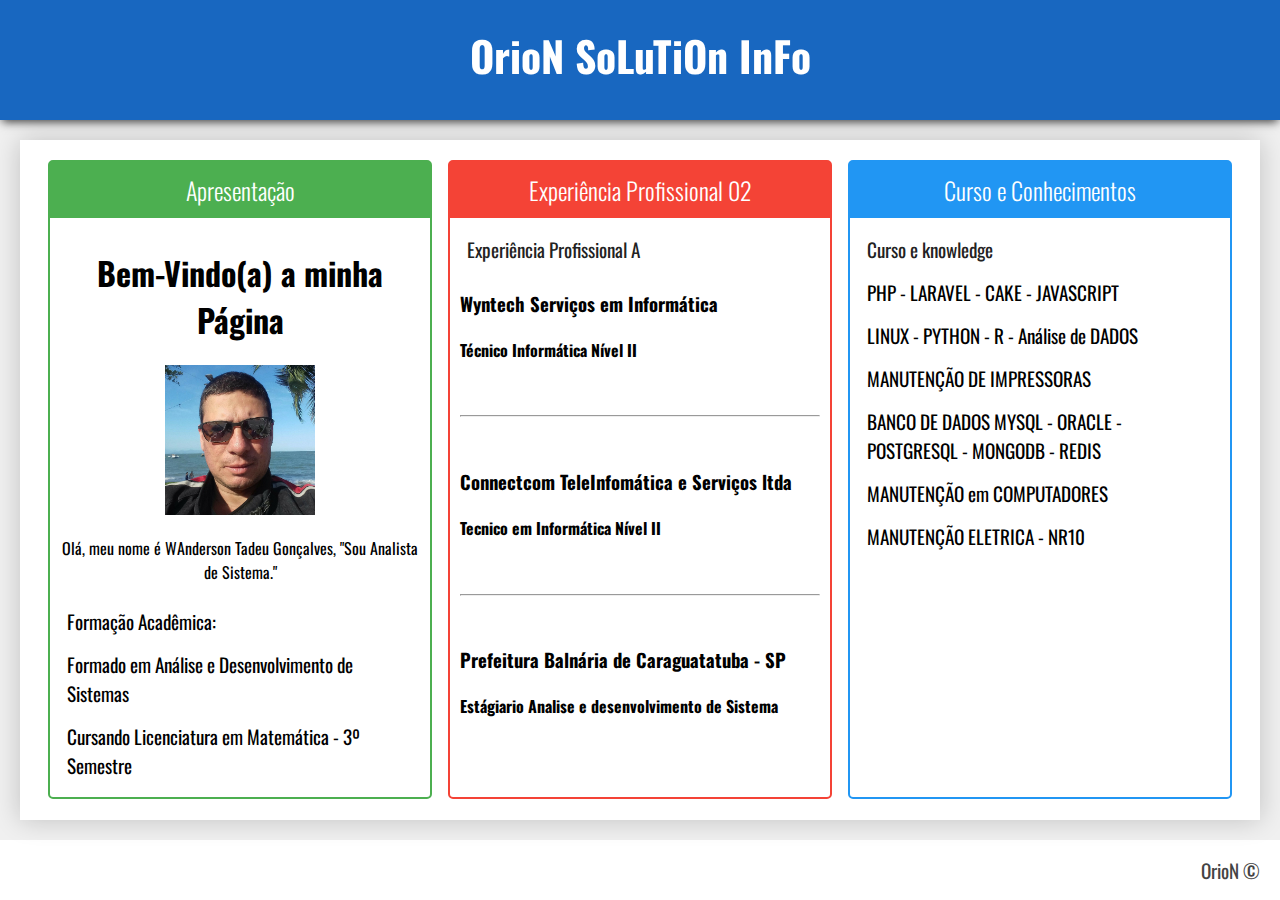
==== index.html @ c2545646 "modificado experiencia no index" ====
<!DOCTYPE html>
<html lang="en">
<head>
    <meta charset="UTF-8">
    <link href="https://fonts.googleapis.com/css?family=Oswald:200,300,400,500,600,700" rel="stylesheet">
    <link rel="stylesheet" href="_css/estilo.css">
    <link rel="stylesheet" href="_css/index.css">
    <title>
        OrIoN SoLuTiOn
    </title>
    <style type="text/css">
    * {
        font-family: 'Oswald', sans-serif;
        box-sizing: border-box;
    }
    @import url('https://fonts.googleapis.com/css?family=Lato:100');

html,
body {
  height: 100%;
  margin: 0;
  padding: 0;
  overflow: hidden;
}

.title{
  margin: 0 auto;
  color: white;
  font-family: 'Oswald', sans-serif;
  font-size: 1.3rem;
}

.container {
  width: 100%;
  height: 100%;
  display: flex;
  align-items: center;
  text-align: center;
  animation: colors 7s infinite;
}

@keyframes colors {
  0% {
    background-color: #001F3F;
  }
  50% {
    background-color: #FF4136;
  }
  100% {
    background-color: #001F3F;
  }
}

    body {
        height: 100vh;
        margin: 0px;
        display: grid;
        grid-template-rows: 120px 1fr 60px;
        grid-template-columns: 1fr;
        grid-template-areas:
            "cabecalho"
            "principal"
            "rodape";
    }

    .cabecalho {
        grid-area: cabecalho;
        background-color: #1867c0;
        color: white;
        display: flex;
        flex-direction: column;
        justify-content: center;
        align-items: center;
        padding-bottom: 10px;
        z-index: 1;
        box-shadow: 0px 4px 9px -2px rgba(0,0,0,0.75);
    }

    .cabecalho > h1 {
        margin: 0px;
        font-weight: 300;
        font-size: 2.8rem;
    }

    .cabecalho > h2 {
        margin: 0px;
        font-weight: 200;
        font-size: 1.6rem;
    }

    .principal {
        grid-area: principal;
        height: calc(100vh - 180px);
        background-color: #f0f0f0;
        padding: 20px;
    }

    .conteudo {
        position: relative;
        height: 100%;
        overflow-y: scroll;
        background-color: #fff;
        padding: 20px;
        box-shadow: 0px 0px 25px 0px rgba(0, 0, 0, 0.2);
    }

    .rodape {
        grid-area: rodape;
        background-color: #fff;
        display: flex;
        justify-content: flex-end;
        align-items: center;
        font-size: 1.2rem;
        padding-right: 20px;
        color: #444;
    }

    .modulos {
        display: flex;
        flex-wrap: wrap;
        justify-content: space-around;
    }

    .modulo {
        flex-basis: 32%;
        margin-bottom: 20px;
        border-radius: 5px;
    }

    .modulo > h3 {
        margin: 0px;
        color: #fff;
        font-weight: 300;
        font-size: 1.5rem;
        padding: 10px 20px;
        background-color: #1867c0;
    }

    .modulo > ul {
        margin: 0px;
        padding: 10px;
        list-style: none;
    }

    .modulo > ul > li {
        padding: 7px;
        font-size: 1.2rem;
        cursor: pointer;
    }

    .modulo > ul > li > a {
        display: flex;
        text-decoration: none;
        color: #222;
    }

    .modulo > ul > li:hover {
        background-color: #EEE;
    }

    .modulo.verde { border: 2px solid #4CAF50; }
    .modulo.verde > h3 { background-color: #4CAF50; }

    .modulo.vermelho { border: 2px solid #F44336; }
    .modulo.vermelho > h3 { background-color: #F44336; }

    .modulo.azul { border: 2px solid #2196F3; }
    .modulo.azul > h3 { background-color: #2196F3; }

    .modulo.roxo { border: 2px solid #9C27B0; }
    .modulo.roxo > h3 { background-color: #9C27B0; }

    .modulo.laranja { border: 2px solid #FF9800; }
    .modulo.laranja > h3 { background-color: #FF9800; }

    .modulo.verde-escuro { border: 2px solid #1B5E20; }
    .modulo.verde-escuro > h3 { background-color: #1B5E20; }

    .modulo.vermelho-escuro { border: 2px solid #B71C1C; }
    .modulo.vermelho-escuro > h3 { background-color: #B71C1C; }

    .modulo.azul-escuro { border: 2px solid #0D47A1; }
    .modulo.azul-escuro > h3 { background-color: #0D47A1; }

    .modulo.roxo-escuro { border: 2px solid #4A148C; }
    .modulo.roxo-escuro > h3 { background-color: #4A148C; }
    </style>

</head>
<body>

    <header class="cabecalho">
      <div class="container">
      <span class="title">
        <h1>OrioN SoLuTiOn InFo</h1>
      </span>
    </div>
  </header>
      <main class="principal">
        <div class="conteudo">
            <nav class="modulos">
                <div class="modulo verde">
                    <h3  style="text-align:center; ">Apresentação </h3>
                    <ul>
                      <center>
                        <h1 style="text-align:center; ">Bem-Vindo(a) a minha Página</h1>
                        <a href="https://github.com/heredia76/">
                          <img src="images/perfil2.jpg" alt="" width="150" height="150">
                        </a>
                      </center>
                      <p style="text-align:center;">Olá, meu nome é WAnderson Tadeu Gonçalves,
                        "Sou Analista de Sistema."</p>
                      <li><a href=""></a>Formação Acadêmica:</li>
                      <li>Formado em Análise e Desenvolvimento de Sistemas</li>
                      <li>Cursando Licenciatura em Matemática - 3º Semestre</li>
                    </ul>
                </div>

                <div class="modulo vermelho">
                    <h3 style="text-align:center; " >Experiência Profissional 02</h3>
                    <ul>
                        <li><a href="">Experiência Profissional A</a></li>
                        <h3>Wyntech Serviços em Informática</h3>
                        <h4>Técnico Informática Nível II</h4>
                        <br>
                        <hr>
                        <br>
                        <h3>Connectcom TeleInfomática e Serviços ltda</h3>
                        <h4>Tecnico em Informática Nível II</h4>
                        <br>
                        <hr>
                        <br>
                        <h3>Prefeitura Balnária de Caraguatatuba - SP</h3>
                        <h4>Estágiario Analise e desenvolvimento de Sistema</h4>
                        <br>
                    </ul>
                </div>

                <div class="modulo azul">
                    <h3 style="text-align:center; ">Curso  e Conhecimentos</h3>
                    <ul>
                        <li><a href="">Curso e knowledge</a></li>
                        <li>PHP - LARAVEL - CAKE - JAVASCRIPT </li>
                        <li>LINUX  - PYTHON - R - Análise de DADOS</li>
                        <li>MANUTENÇÃO DE IMPRESSORAS</li>
                        <li>BANCO DE DADOS MYSQL - ORACLE - POSTGRESQL - MONGODB - REDIS</li>
                        <li>MANUTENÇÃO em COMPUTADORES</li>
                        <li>MANUTENÇÃO ELETRICA - NR10</li>
                    </ul>
                </div>

            </nav>
        </div>
    </main>
    <footer class="rodape">
        OrioN © <?= date('Y'); ?>
    </footer>
</body>
</html>
---- _css/estilo.css ----
* {
    font-family: 'Oswald', sans-serif;
    box-sizing: border-box;
}

@import url('https://fonts.googleapis.com/css?family=Lato:100');

html,
body {
  height: 100%;
  margin: 0;
  padding: 0;
  overflow: hidden;
}

.title{
  margin: 0 auto;
  color: white;
  font-family: 'Lato', sans-serif;
  font-size: 3rem;
}

.container {
  width: 100%;
  height: 100%;
  display: flex;
  align-items: center;
  text-align: center;
  animation: colors 7s infinite;
}

@keyframes colors {
  0% {
    background-color: #001F3F;
  }
  50% {
    background-color: #FF4136;
  }
  100% {
    background-color: #001F3F;
  }
}

body {
    height: 100vh;
    margin: 0px;
    display: grid;
    grid-template-rows: 120px 1fr 60px;
    grid-template-columns: 1fr;
    grid-template-areas:
        "cabecalho"
        "principal"
        "rodape";
}

.cabecalho {
    grid-area: cabecalho;
    background-color: #1867c0;
    color: white;
    display: flex;
    flex-direction: column;
    justify-content: center;
    align-items: center;
    padding-bottom: 10px;
    z-index: 1;
    box-shadow: 0px 4px 9px -2px rgba(0,0,0,0.75);
}

.cabecalho > h1 {
    margin: 0px;
    font-weight: 300;
    font-size: 2.8rem;
}

.cabecalho > h2 {
    margin: 0px;
    font-weight: 200;
    font-size: 1.6rem;
}

.principal {
    grid-area: principal;
    height: calc(100vh - 180px);
    background-color: #f0f0f0;
    padding: 20px;
}

.conteudo {
    position: relative;
    height: 100%;
    overflow-y: scroll;
    background-color: #fff;
    padding: 20px;
    box-shadow: 0px 0px 25px 0px rgba(0, 0, 0, 0.2);
}

.rodape {
    grid-area: rodape;
    background-color: #fff;
    display: flex;
    justify-content: flex-end;
    align-items: center;
    font-size: 1.2rem;
    padding-right: 20px;
    color: #444;
}

.modulos {
    display: flex;
    flex-wrap: wrap;
    justify-content: space-around;
}

.modulo {
    flex-basis: 32%;
    margin-bottom: 20px;
    border-radius: 5px;
}

.modulo > h3 {
    margin: 0px;
    color: #fff;
    font-weight: 300;
    font-size: 1.5rem;
    padding: 10px 20px;
    background-color: #1867c0;
}

.modulo > ul {
    margin: 0px;
    padding: 10px;
    list-style: none;
}

.modulo > ul > li {
    padding: 7px;
    font-size: 1.2rem;
    cursor: pointer;
}

.modulo > ul > li > a {
    display: flex;
    text-decoration: none;
    color: #222;
}

.modulo > ul > li:hover {
    background-color: #EEE;
}

.modulo.verde { border: 2px solid #4CAF50; }
.modulo.verde > h3 { background-color: #4CAF50; }

.modulo.vermelho { border: 2px solid #F44336; }
.modulo.vermelho > h3 { background-color: #F44336; }

.modulo.azul { border: 2px solid #2196F3; }
.modulo.azul > h3 { background-color: #2196F3; }

.modulo.roxo { border: 2px solid #9C27B0; }
.modulo.roxo > h3 { background-color: #9C27B0; }

.modulo.laranja { border: 2px solid #FF9800; }
.modulo.laranja > h3 { background-color: #FF9800; }

.modulo.verde-escuro { border: 2px solid #1B5E20; }
.modulo.verde-escuro > h3 { background-color: #1B5E20; }

.modulo.vermelho-escuro { border: 2px solid #B71C1C; }
.modulo.vermelho-escuro > h3 { background-color: #B71C1C; }

.modulo.azul-escuro { border: 2px solid #0D47A1; }
.modulo.azul-escuro > h3 { background-color: #0D47A1; }

.modulo.roxo-escuro { border: 2px solid #4A148C; }
.modulo.roxo-escuro > h3 { background-color: #4A148C; }
---- _css/index.css ----
* {
    font-family: 'Oswald', sans-serif;
    box-sizing: border-box;
}
@import url('https://fonts.googleapis.com/css?family=Lato:100');

html,
body {
  height: 100%;
  margin: 0;
  padding: 0;
  overflow: hidden;
}

.title{
  margin: 0 auto;
  color: white;
  font-family: 'Lato', sans-serif;
  font-size: 3rem;
}

.container {
  width: 100%;
  height: 100%;
  display: flex;
  align-items: center;
  text-align: center;
  animation: colors 7s infinite;
}

@keyframes colors {
  0% {
    background-color: #001F3F;
  }
  50% {
    background-color: #FF4136;
  }
  100% {
    background-color: #001F3F;
  }
}

body {
    height: 100vh;
    margin: 0px;
    display: grid;
    grid-template-rows: 120px 1fr 60px;
    grid-template-columns: 1fr;
    grid-template-areas:
        "cabecalho"
        "principal"
        "rodape";
}

.cabecalho {
    grid-area: cabecalho;
    background-color: #1867c0;
    color: white;
    display: flex;
    flex-direction: column;
    justify-content: center;
    align-items: center;
    padding-bottom: 10px;
    z-index: 1;
    box-shadow: 0px 4px 9px -2px rgba(0,0,0,0.75);
}

.cabecalho > h1 {
    margin: 0px;
    font-weight: 300;
    font-size: 2.8rem;
}

.cabecalho > h2 {
    margin: 0px;
    font-weight: 200;
    font-size: 1.6rem;
}

.principal {
    grid-area: principal;
    height: calc(100vh - 180px);
    background-color: #f0f0f0;
    padding: 20px;
}

.conteudo {
    position: relative;
    height: 100%;
    overflow-y: scroll;
    background-color: #fff;
    padding: 20px;
    box-shadow: 0px 0px 25px 0px rgba(0, 0, 0, 0.2);
}

.rodape {
    grid-area: rodape;
    background-color: #fff;
    display: flex;
    justify-content: flex-end;
    align-items: center;
    font-size: 1.2rem;
    padding-right: 20px;
    color: #444;
}

.modulos {
    display: flex;
    flex-wrap: wrap;
    justify-content: space-around;
}

.modulo {
    flex-basis: 32%;
    margin-bottom: 20px;
    border-radius: 5px;
}

.modulo > h3 {
    margin: 0px;
    color: #fff;
    font-weight: 300;
    font-size: 1.5rem;
    padding: 10px 20px;
    background-color: #1867c0;
}

.modulo > ul {
    margin: 0px;
    padding: 10px;
    list-style: none;
}

.modulo > ul > li {
    padding: 7px;
    font-size: 1.2rem;
    cursor: pointer;
}

.modulo > ul > li > a {
    display: flex;
    text-decoration: none;
    color: #222;
}

.modulo > ul > li:hover {
    background-color: #EEE;
}

.modulo.verde { border: 2px solid #4CAF50; }
.modulo.verde > h3 { background-color: #4CAF50; }

.modulo.vermelho { border: 2px solid #F44336; }
.modulo.vermelho > h3 { background-color: #F44336; }

.modulo.azul { border: 2px solid #2196F3; }
.modulo.azul > h3 { background-color: #2196F3; }

.modulo.roxo { border: 2px solid #9C27B0; }
.modulo.roxo > h3 { background-color: #9C27B0; }

.modulo.laranja { border: 2px solid #FF9800; }
.modulo.laranja > h3 { background-color: #FF9800; }

.modulo.verde-escuro { border: 2px solid #1B5E20; }
.modulo.verde-escuro > h3 { background-color: #1B5E20; }

.modulo.vermelho-escuro { border: 2px solid #B71C1C; }
.modulo.vermelho-escuro > h3 { background-color: #B71C1C; }

.modulo.azul-escuro { border: 2px solid #0D47A1; }
.modulo.azul-escuro > h3 { background-color: #0D47A1; }

.modulo.roxo-escuro { border: 2px solid #4A148C; }
.modulo.roxo-escuro > h3 { background-color: #4A148C; }
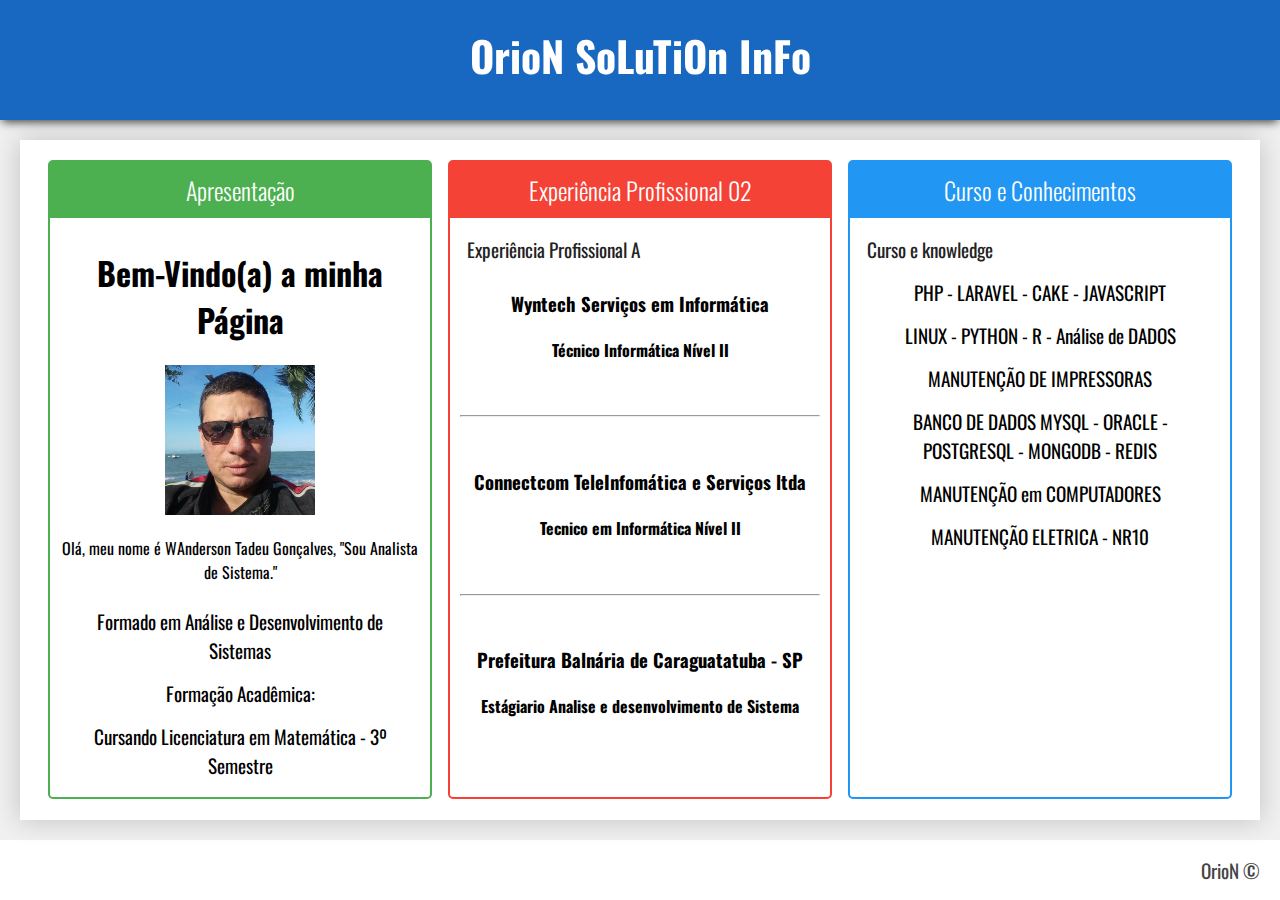
==== commit d5e08549: "alinhamento centralizado" ====
--- a/index.html
+++ b/index.html
@@ -210,28 +210,28 @@
                       </center>
                       <p style="text-align:center;">Olá, meu nome é WAnderson Tadeu Gonçalves,
                         "Sou Analista de Sistema."</p>
-                      <li><a href=""></a>Formação Acadêmica:</li>
-                      <li>Formado em Análise e Desenvolvimento de Sistemas</li>
-                      <li>Cursando Licenciatura em Matemática - 3º Semestre</li>
+                      <li style="text-align:center;" >Formado em Análise e Desenvolvimento de Sistemas</li>
+                      <li style="text-align:center;"><a href=""></a>Formação Acadêmica:</li>
+                      <li style="text-align:center;">Cursando Licenciatura em Matemática - 3º Semestre</li>
                     </ul>
                 </div>
 
                 <div class="modulo vermelho">
                     <h3 style="text-align:center; " >Experiência Profissional 02</h3>
                     <ul>
-                        <li><a href="">Experiência Profissional A</a></li>
-                        <h3>Wyntech Serviços em Informática</h3>
-                        <h4>Técnico Informática Nível II</h4>
+                        <li style="text-align:center;"><a href="">Experiência Profissional A</a></li>
+                        <h3 style="text-align:center;">Wyntech Serviços em Informática</h3>
+                        <h4 style="text-align:center;">Técnico Informática Nível II</h4>
                         <br>
                         <hr>
                         <br>
-                        <h3>Connectcom TeleInfomática e Serviços ltda</h3>
-                        <h4>Tecnico em Informática Nível II</h4>
+                        <h3 style="text-align:center;">Connectcom TeleInfomática e Serviços ltda</h3>
+                        <h4 style="text-align:center;">Tecnico em Informática Nível II</h4>
                         <br>
                         <hr>
                         <br>
-                        <h3>Prefeitura Balnária de Caraguatatuba - SP</h3>
-                        <h4>Estágiario Analise e desenvolvimento de Sistema</h4>
+                        <h3 style="text-align:center;">Prefeitura Balnária de Caraguatatuba - SP</h3>
+                        <h4 style="text-align:center;">Estágiario Analise e desenvolvimento de Sistema</h4>
                         <br>
                     </ul>
                 </div>
@@ -239,13 +239,13 @@
                 <div class="modulo azul">
                     <h3 style="text-align:center; ">Curso  e Conhecimentos</h3>
                     <ul>
-                        <li><a href="">Curso e knowledge</a></li>
-                        <li>PHP - LARAVEL - CAKE - JAVASCRIPT </li>
-                        <li>LINUX  - PYTHON - R - Análise de DADOS</li>
-                        <li>MANUTENÇÃO DE IMPRESSORAS</li>
-                        <li>BANCO DE DADOS MYSQL - ORACLE - POSTGRESQL - MONGODB - REDIS</li>
-                        <li>MANUTENÇÃO em COMPUTADORES</li>
-                        <li>MANUTENÇÃO ELETRICA - NR10</li>
+                        <li style="text-align:center;"><a href="">Curso e knowledge</a></li>
+                        <li style="text-align:center;">PHP - LARAVEL - CAKE - JAVASCRIPT </li>
+                        <li style="text-align:center;">LINUX  - PYTHON - R - Análise de DADOS</li>
+                        <li style="text-align:center;">MANUTENÇÃO DE IMPRESSORAS</li>
+                        <li style="text-align:center;">BANCO DE DADOS MYSQL - ORACLE - POSTGRESQL - MONGODB - REDIS</li>
+                        <li style="text-align:center;">MANUTENÇÃO em COMPUTADORES</li>
+                        <li style="text-align:center;">MANUTENÇÃO ELETRICA - NR10</li>
                     </ul>
                 </div>
 
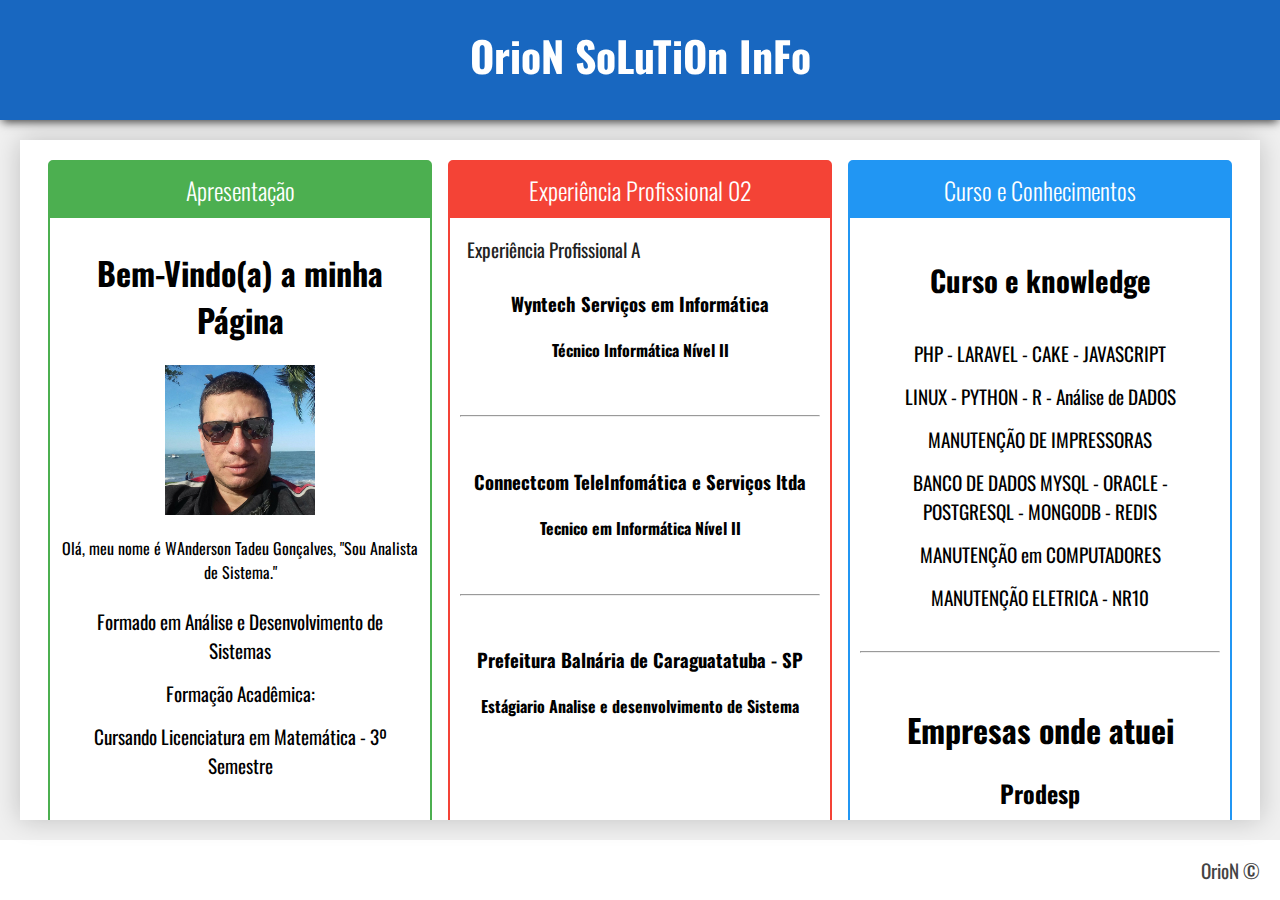
==== commit 47f33392: "adicionado empresas" ====
--- a/index.html
+++ b/index.html
@@ -239,13 +239,22 @@
                 <div class="modulo azul">
                     <h3 style="text-align:center; ">Curso  e Conhecimentos</h3>
                     <ul>
-                        <li style="text-align:center;"><a href="">Curso e knowledge</a></li>
+                        <li style="text-align:center;"><h2>Curso e knowledge</h2></li>
                         <li style="text-align:center;">PHP - LARAVEL - CAKE - JAVASCRIPT </li>
                         <li style="text-align:center;">LINUX  - PYTHON - R - Análise de DADOS</li>
                         <li style="text-align:center;">MANUTENÇÃO DE IMPRESSORAS</li>
                         <li style="text-align:center;">BANCO DE DADOS MYSQL - ORACLE - POSTGRESQL - MONGODB - REDIS</li>
                         <li style="text-align:center;">MANUTENÇÃO em COMPUTADORES</li>
                         <li style="text-align:center;">MANUTENÇÃO ELETRICA - NR10</li>
+                        <br>
+                        <hr>
+                        <br>
+                        <h1 style="text-align:center;">Empresas onde atuei</h1>
+                        <h2 style="text-align:center;">Prodesp</h2>
+                        <h2 style="text-align:center;">Caixa Econômica Federal</h2>
+                        <h2 style="text-align:center;">Queiroz Galvão Engenharia</h2>
+                        <h2 style="text-align:center;">Ministério Público Estado SP</h2>
+
                     </ul>
                 </div>
 
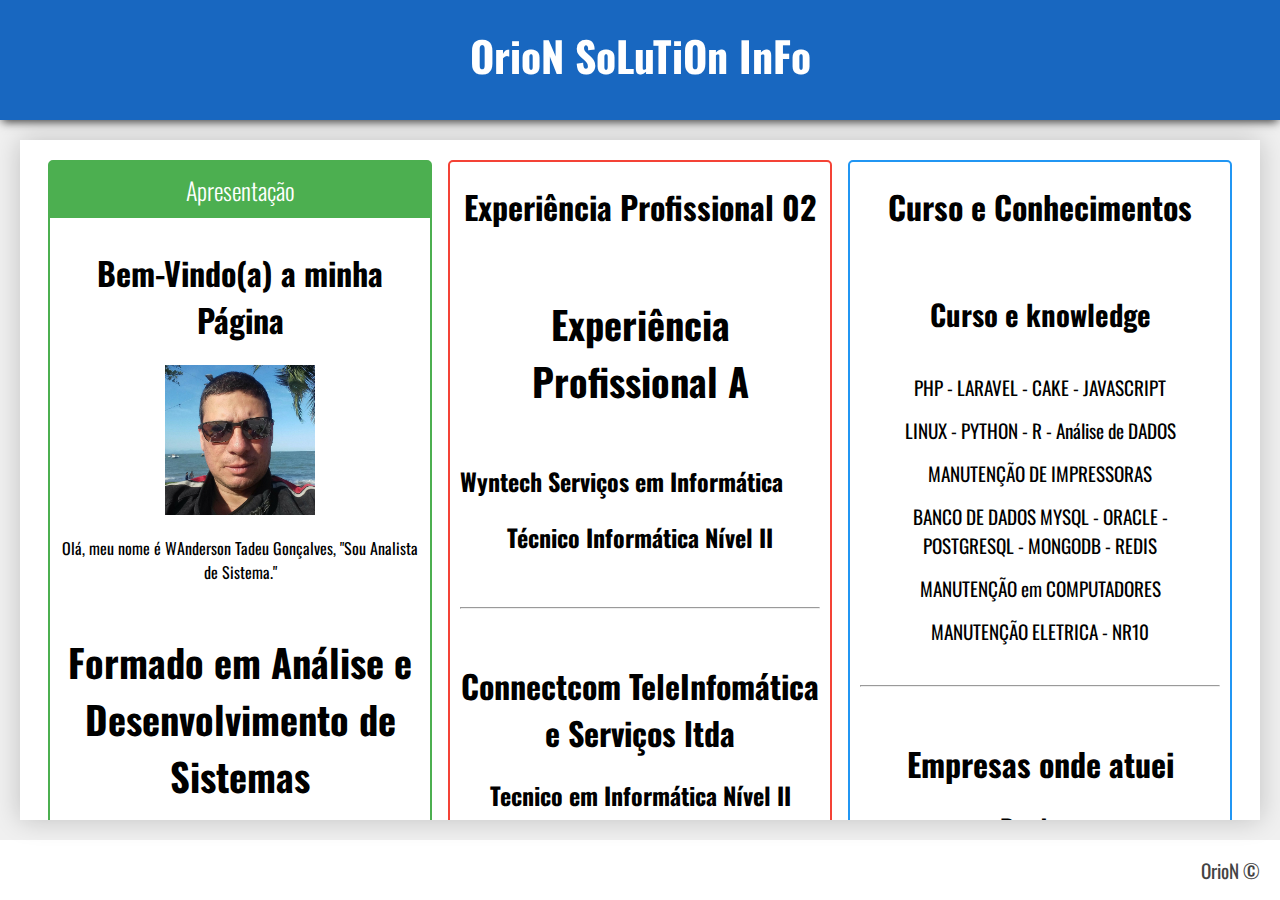
==== commit 1a5ec03a: "formatando texto da pagina" ====
--- a/index.html
+++ b/index.html
@@ -210,34 +210,34 @@
                       </center>
                       <p style="text-align:center;">Olá, meu nome é WAnderson Tadeu Gonçalves,
                         "Sou Analista de Sistema."</p>
-                      <li style="text-align:center;" >Formado em Análise e Desenvolvimento de Sistemas</li>
-                      <li style="text-align:center;"><a href=""></a>Formação Acadêmica:</li>
-                      <li style="text-align:center;">Cursando Licenciatura em Matemática - 3º Semestre</li>
+                      <li style="text-align:center;" ><h1>Formado em Análise e Desenvolvimento de Sistemas</h1></li>
+                      <li style="text-align:center;"><h1>Formação Acadêmica:</h1></li>
+                      <li style="text-align:center;"><h1>Cursando Licenciatura em Matemática - 3º Semestre</h1></li>
                     </ul>
                 </div>
 
                 <div class="modulo vermelho">
-                    <h3 style="text-align:center; " >Experiência Profissional 02</h3>
+                    <h1 style="text-align:center; " >Experiência Profissional 02</h3>
                     <ul>
-                        <li style="text-align:center;"><a href="">Experiência Profissional A</a></li>
-                        <h3 style="text-align:center;">Wyntech Serviços em Informática</h3>
-                        <h4 style="text-align:center;">Técnico Informática Nível II</h4>
+                        <li style="text-align:center;"><h1>Experiência Profissional A</h1></li>
+                        <h1 style="text-align:center;"><h2>Wyntech Serviços em Informática</h2>
+                        <h2 style="text-align:center;">Técnico Informática Nível II</h2>
                         <br>
                         <hr>
                         <br>
-                        <h3 style="text-align:center;">Connectcom TeleInfomática e Serviços ltda</h3>
-                        <h4 style="text-align:center;">Tecnico em Informática Nível II</h4>
+                        <h1 style="text-align:center;">Connectcom TeleInfomática e Serviços ltda</h1>
+                        <h2 style="text-align:center;">Tecnico em Informática Nível II</h2>
                         <br>
                         <hr>
                         <br>
-                        <h3 style="text-align:center;">Prefeitura Balnária de Caraguatatuba - SP</h3>
-                        <h4 style="text-align:center;">Estágiario Analise e desenvolvimento de Sistema</h4>
+                        <h1 style="text-align:center;">Prefeitura Balnária de Caraguatatuba - SP</h1>
+                        <h2 style="text-align:center;">Estágiario Analise e desenvolvimento de Sistema</h2>
                         <br>
                     </ul>
                 </div>
 
                 <div class="modulo azul">
-                    <h3 style="text-align:center; ">Curso  e Conhecimentos</h3>
+                    <h1 style="text-align:center; ">Curso  e Conhecimentos</h1>
                     <ul>
                         <li style="text-align:center;"><h2>Curso e knowledge</h2></li>
                         <li style="text-align:center;">PHP - LARAVEL - CAKE - JAVASCRIPT </li>
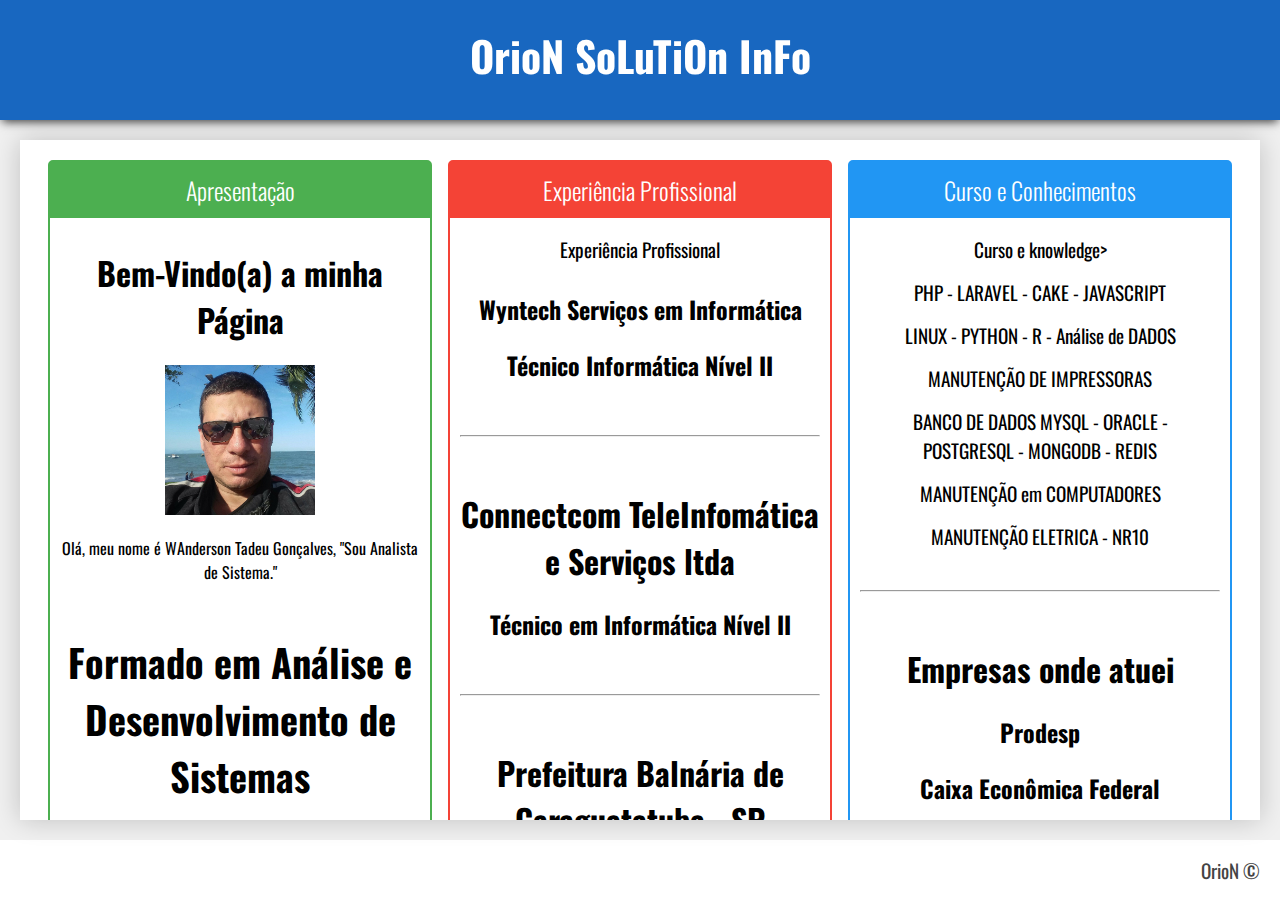
==== commit 32458955: "formatando titulo da pagina" ====
--- a/index.html
+++ b/index.html
@@ -217,16 +217,16 @@
                 </div>
 
                 <div class="modulo vermelho">
-                    <h1 style="text-align:center; " >Experiência Profissional 02</h3>
+                    <h3 style="text-align:center;">Experiência Profissional </h3>
                     <ul>
-                        <li style="text-align:center;"><h1>Experiência Profissional A</h1></li>
-                        <h1 style="text-align:center;"><h2>Wyntech Serviços em Informática</h2>
+                        <li style="text-align:center;">Experiência Profissional</li>
+                        <h2 style="text-align:center;">Wyntech Serviços em Informática</h2>
                         <h2 style="text-align:center;">Técnico Informática Nível II</h2>
                         <br>
                         <hr>
                         <br>
                         <h1 style="text-align:center;">Connectcom TeleInfomática e Serviços ltda</h1>
-                        <h2 style="text-align:center;">Tecnico em Informática Nível II</h2>
+                        <h2 style="text-align:center;">Técnico em Informática Nível II</h2>
                         <br>
                         <hr>
                         <br>
@@ -237,9 +237,9 @@
                 </div>
 
                 <div class="modulo azul">
-                    <h1 style="text-align:center; ">Curso  e Conhecimentos</h1>
+                    <h3 style="text-align:center; ">Curso  e Conhecimentos</h3>
                     <ul>
-                        <li style="text-align:center;"><h2>Curso e knowledge</h2></li>
+                        <li style="text-align:center;">Curso e knowledge></li>
                         <li style="text-align:center;">PHP - LARAVEL - CAKE - JAVASCRIPT </li>
                         <li style="text-align:center;">LINUX  - PYTHON - R - Análise de DADOS</li>
                         <li style="text-align:center;">MANUTENÇÃO DE IMPRESSORAS</li>
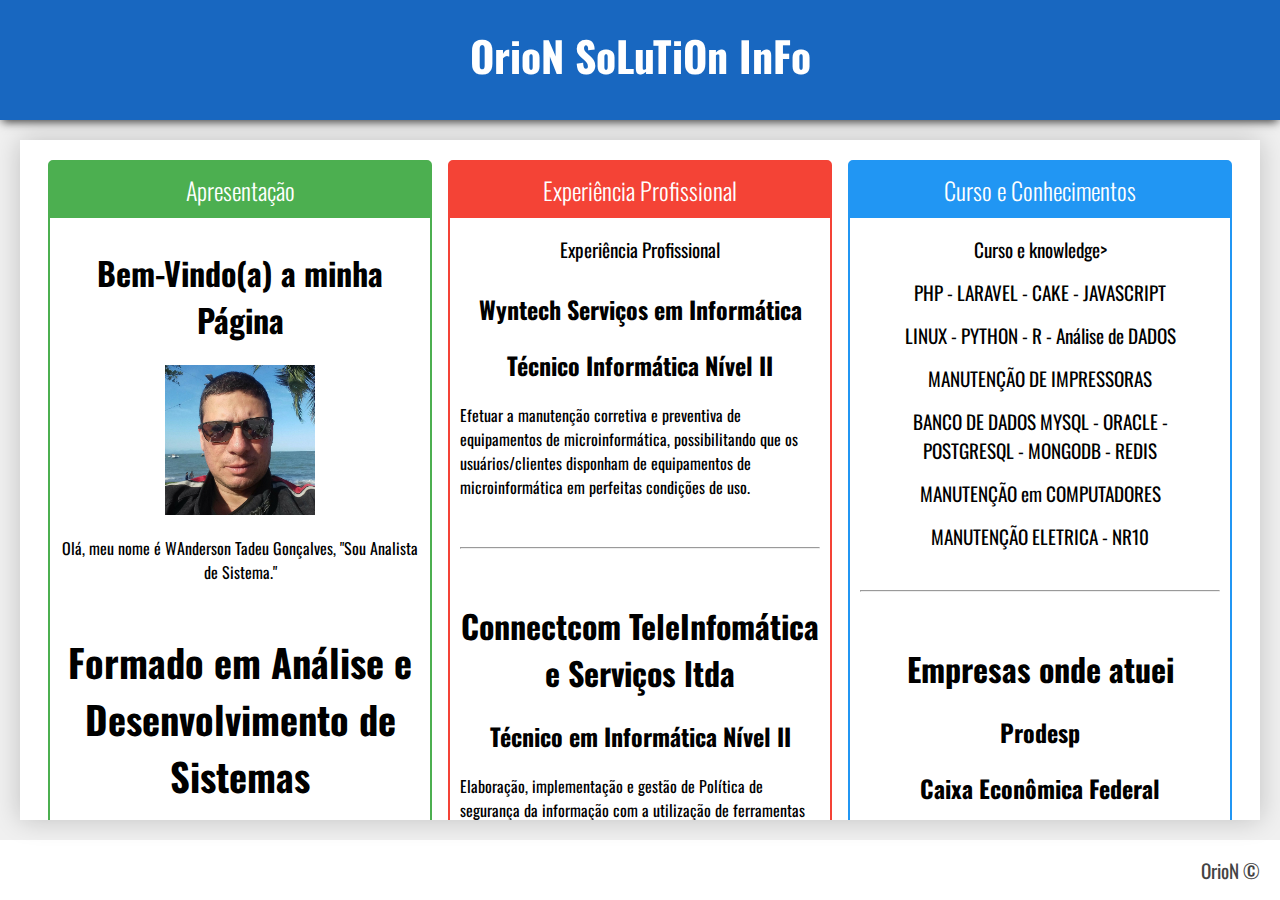
==== commit 5f6677c7: "alterando index de empresas" ====
--- a/index.html
+++ b/index.html
@@ -222,16 +222,31 @@
                         <li style="text-align:center;">Experiência Profissional</li>
                         <h2 style="text-align:center;">Wyntech Serviços em Informática</h2>
                         <h2 style="text-align:center;">Técnico Informática Nível II</h2>
+                        <p>Efetuar a manutenção corretiva e preventiva de equipamentos de microinformática,
+                          possibilitando que os usuários/clientes disponham de equipamentos de microinformática
+                          em perfeitas condições de uso.</p>
                         <br>
                         <hr>
                         <br>
                         <h1 style="text-align:center;">Connectcom TeleInfomática e Serviços ltda</h1>
                         <h2 style="text-align:center;">Técnico em Informática Nível II</h2>
+                        <p>Elaboração, implementação e gestão de Política de segurança da informação
+                          com a utilização de ferramentas automatizadas de teste de segurança de redes.<br>
+                          Efetuar a manutenção corretiva e preventiva de equipamentos de microinformática,
+                          possibilitando que os usuários/clientes disponham de equipamentos de microinformática
+                          em perfeitas condições de uso.</p>
                         <br>
                         <hr>
                         <br>
                         <h1 style="text-align:center;">Prefeitura Balnária de Caraguatatuba - SP</h1>
                         <h2 style="text-align:center;">Estágiario Analise e desenvolvimento de Sistema</h2>
+                        <p>Função: controle de dados, configuração de rede , instalação de periféricos e
+                          atualização de sistemas.<br>
+                          Controle de estoque , responsável por verificar a entrada e saída de correspondências,
+                           receber e enviar documentos,  recepcionar o público em geral,fazer o arquivamento de
+                            documentos,manter atualizados os equipamentos , saber utilizar máquinas comuns em
+                            escritório, como por exemplo, impressoras, máquinas copiadoras, computadores e
+                            programas de planilhas em geral.</p>
                         <br>
                     </ul>
                 </div>
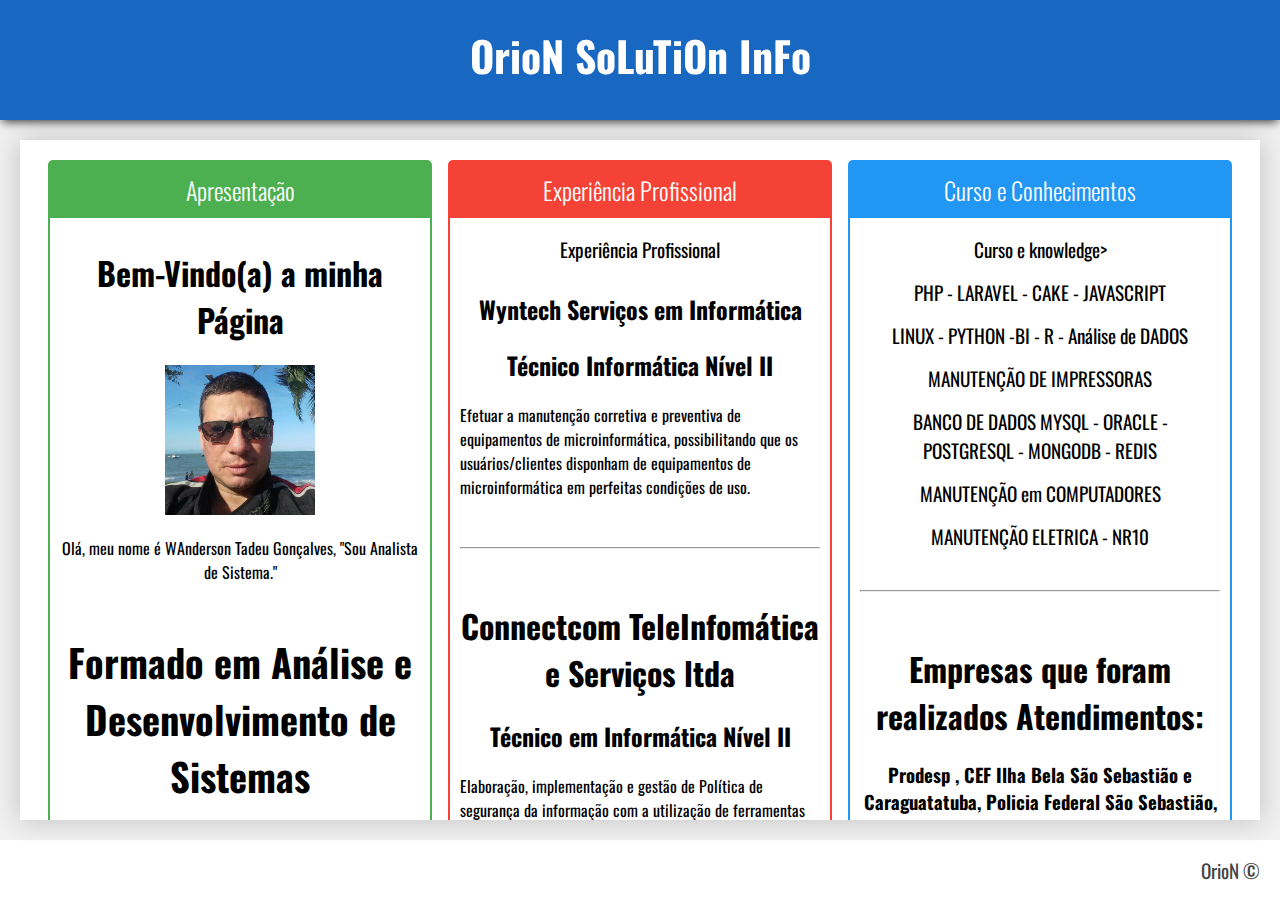
==== commit b35688ab: "alterando empresas" ====
--- a/index.html
+++ b/index.html
@@ -256,7 +256,7 @@
                     <ul>
                         <li style="text-align:center;">Curso e knowledge></li>
                         <li style="text-align:center;">PHP - LARAVEL - CAKE - JAVASCRIPT </li>
-                        <li style="text-align:center;">LINUX  - PYTHON - R - Análise de DADOS</li>
+                        <li style="text-align:center;">LINUX  - PYTHON -BI - R - Análise de DADOS</li>
                         <li style="text-align:center;">MANUTENÇÃO DE IMPRESSORAS</li>
                         <li style="text-align:center;">BANCO DE DADOS MYSQL - ORACLE - POSTGRESQL - MONGODB - REDIS</li>
                         <li style="text-align:center;">MANUTENÇÃO em COMPUTADORES</li>
@@ -264,11 +264,12 @@
                         <br>
                         <hr>
                         <br>
-                        <h1 style="text-align:center;">Empresas onde atuei</h1>
-                        <h2 style="text-align:center;">Prodesp</h2>
-                        <h2 style="text-align:center;">Caixa Econômica Federal</h2>
-                        <h2 style="text-align:center;">Queiroz Galvão Engenharia</h2>
-                        <h2 style="text-align:center;">Ministério Público Estado SP</h2>
+                        <h1 style="text-align:center;">Empresas que foram realizados Atendimentos:</h1>
+                        <h3 style="text-align:center;">Prodesp , CEF Ilha Bela  São Sebastião e Caraguatatuba,
+                          Policia Federal São Sebastião, Polícia Civil Caraguatatuba, Ministério Público São Sebastião ,
+                          Caraguatatuba e Ubatuba, Ciretran São Sebastião e Ubatuba, PoupaTempo Caraguatatuba,
+                          Fórum São Sebastião , Fórum Caraguatatuba e Fórum Ubatuba.</h3>
+
 
                     </ul>
                 </div>
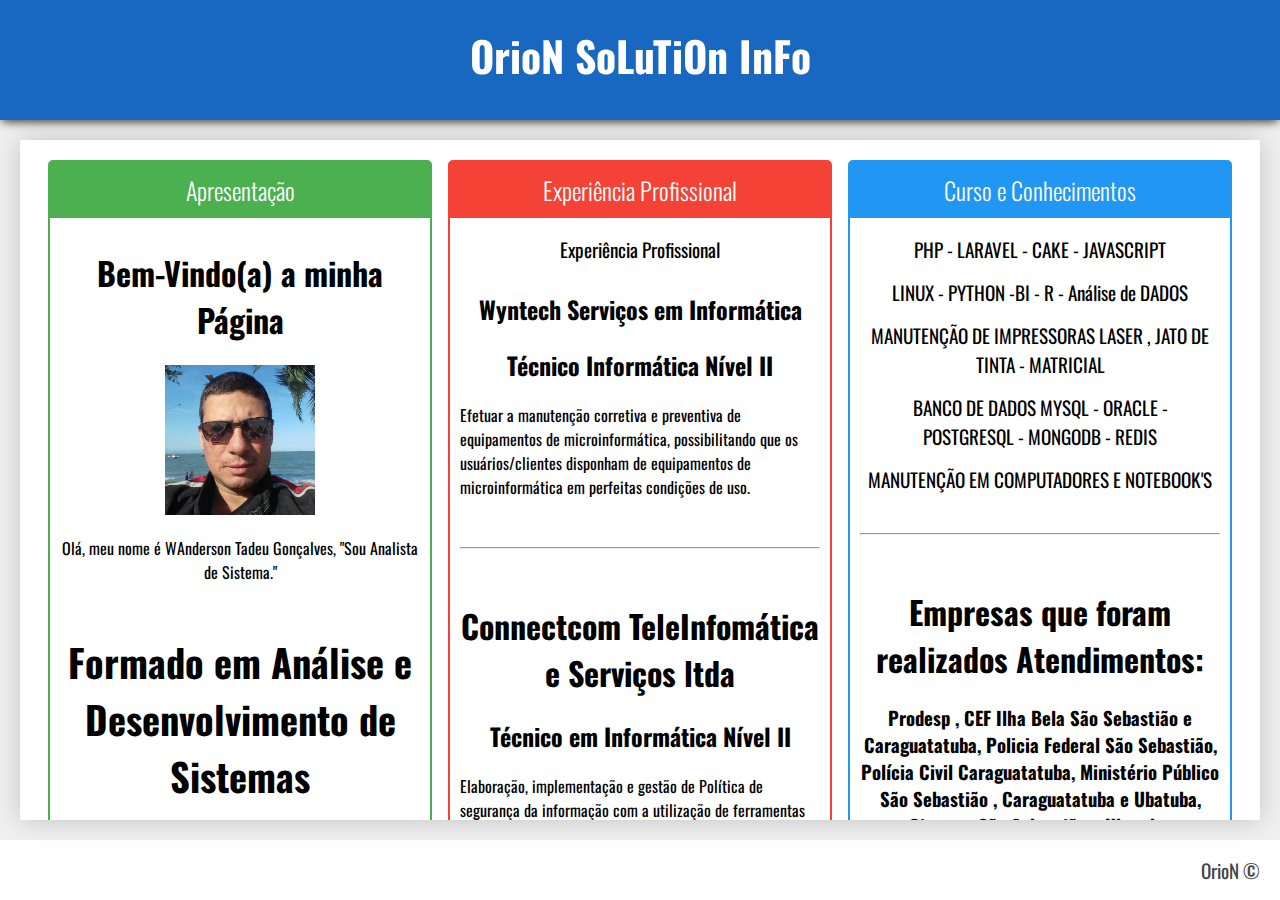
==== commit 696ced4e: "ultimas alterações" ====
--- a/index.html
+++ b/index.html
@@ -254,13 +254,11 @@
                 <div class="modulo azul">
                     <h3 style="text-align:center; ">Curso  e Conhecimentos</h3>
                     <ul>
-                        <li style="text-align:center;">Curso e knowledge></li>
                         <li style="text-align:center;">PHP - LARAVEL - CAKE - JAVASCRIPT </li>
                         <li style="text-align:center;">LINUX  - PYTHON -BI - R - Análise de DADOS</li>
-                        <li style="text-align:center;">MANUTENÇÃO DE IMPRESSORAS</li>
+                        <li style="text-align:center;">MANUTENÇÃO DE IMPRESSORAS LASER , JATO DE TINTA - MATRICIAL</li>
                         <li style="text-align:center;">BANCO DE DADOS MYSQL - ORACLE - POSTGRESQL - MONGODB - REDIS</li>
-                        <li style="text-align:center;">MANUTENÇÃO em COMPUTADORES</li>
-                        <li style="text-align:center;">MANUTENÇÃO ELETRICA - NR10</li>
+                        <li style="text-align:center;">MANUTENÇÃO EM COMPUTADORES E NOTEBOOK'S</li>
                         <br>
                         <hr>
                         <br>
